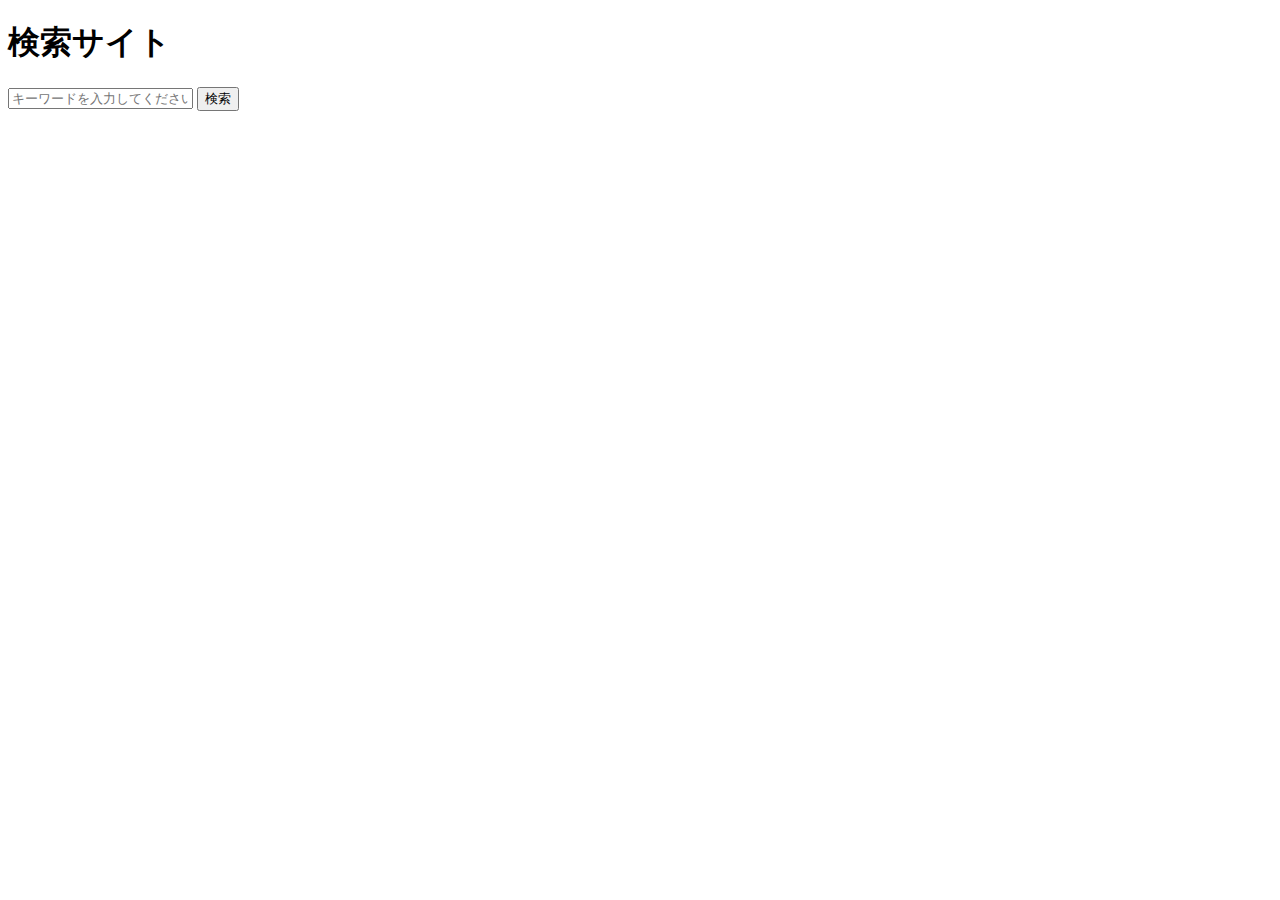
==== index.html @ 8f106e48 "Create index.html" ====
<!DOCTYPE html>
<html>
<head>
    <title>検索サイト</title>
</head>
<body>
    <h1>検索サイト</h1>
    <form action="/search" method="post">
        <input type="text" name="query" placeholder="キーワードを入力してください">
        <input type="submit" value="検索">
    </form>
</body>
</html>
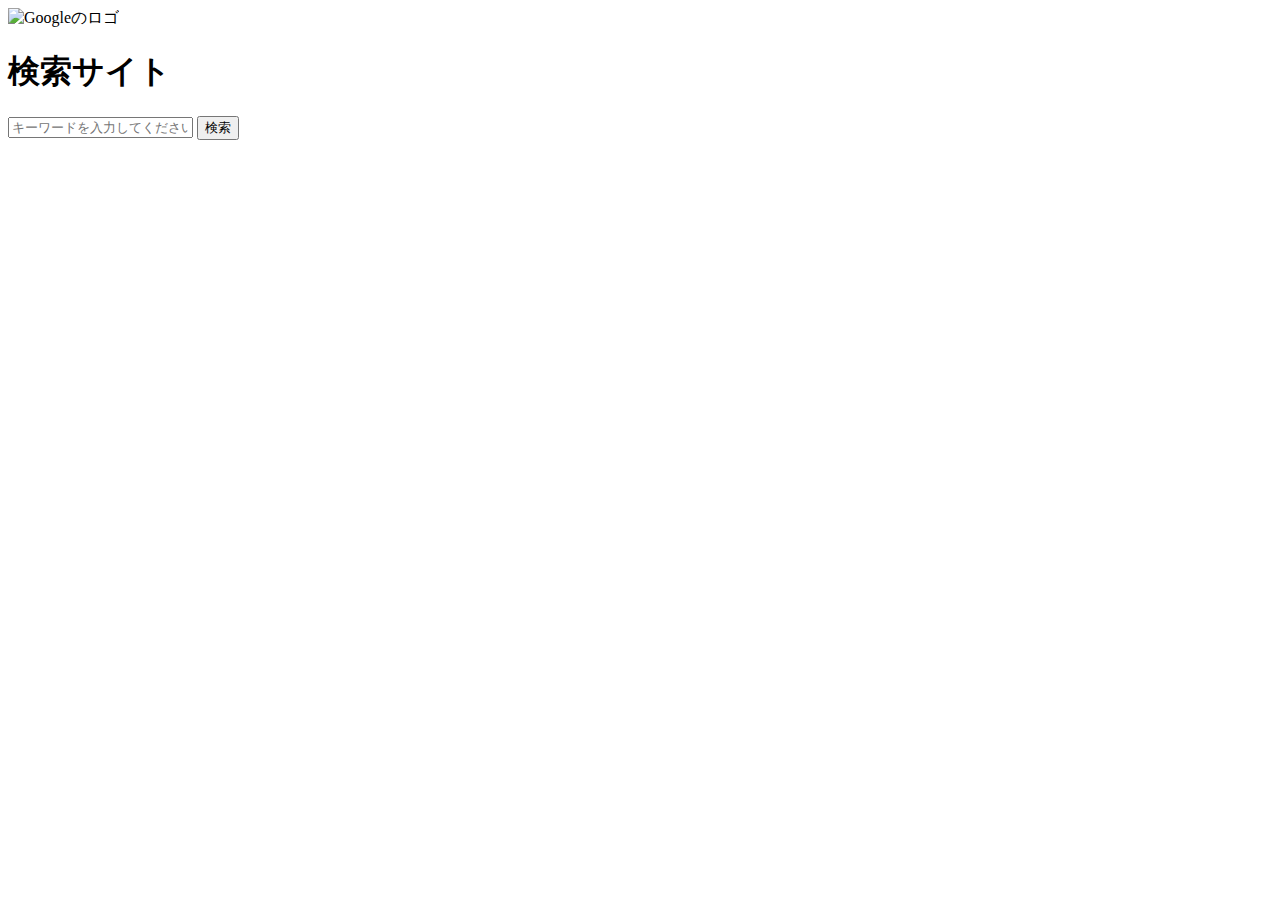
==== commit 9e58906b: "Update index.html" ====
--- a/index.html
+++ b/index.html
@@ -2,12 +2,22 @@
 <html>
 <head>
     <title>検索サイト</title>
+    <style>
+        /* Googleロゴのスタイル */
+        .google-logo {
+            max-width: 200px;
+        }
+    </style>
 </head>
 <body>
+    <!-- Googleロゴの表示 -->
+    <img class="google-logo" src="https://www.google.com/images/branding/googlelogo/1x/googlelogo_color_272x92dp.png" alt="Googleのロゴ">
     <h1>検索サイト</h1>
-    <form action="/search" method="post">
-        <input type="text" name="query" placeholder="キーワードを入力してください">
+    <form id="search-form" onsubmit="search(); return false;">
+        <input type="text" id="query" placeholder="キーワードを入力してください">
         <input type="submit" value="検索">
     </form>
+    <ul id="results"></ul>
+    <script src="main.js"></script>
 </body>
 </html>
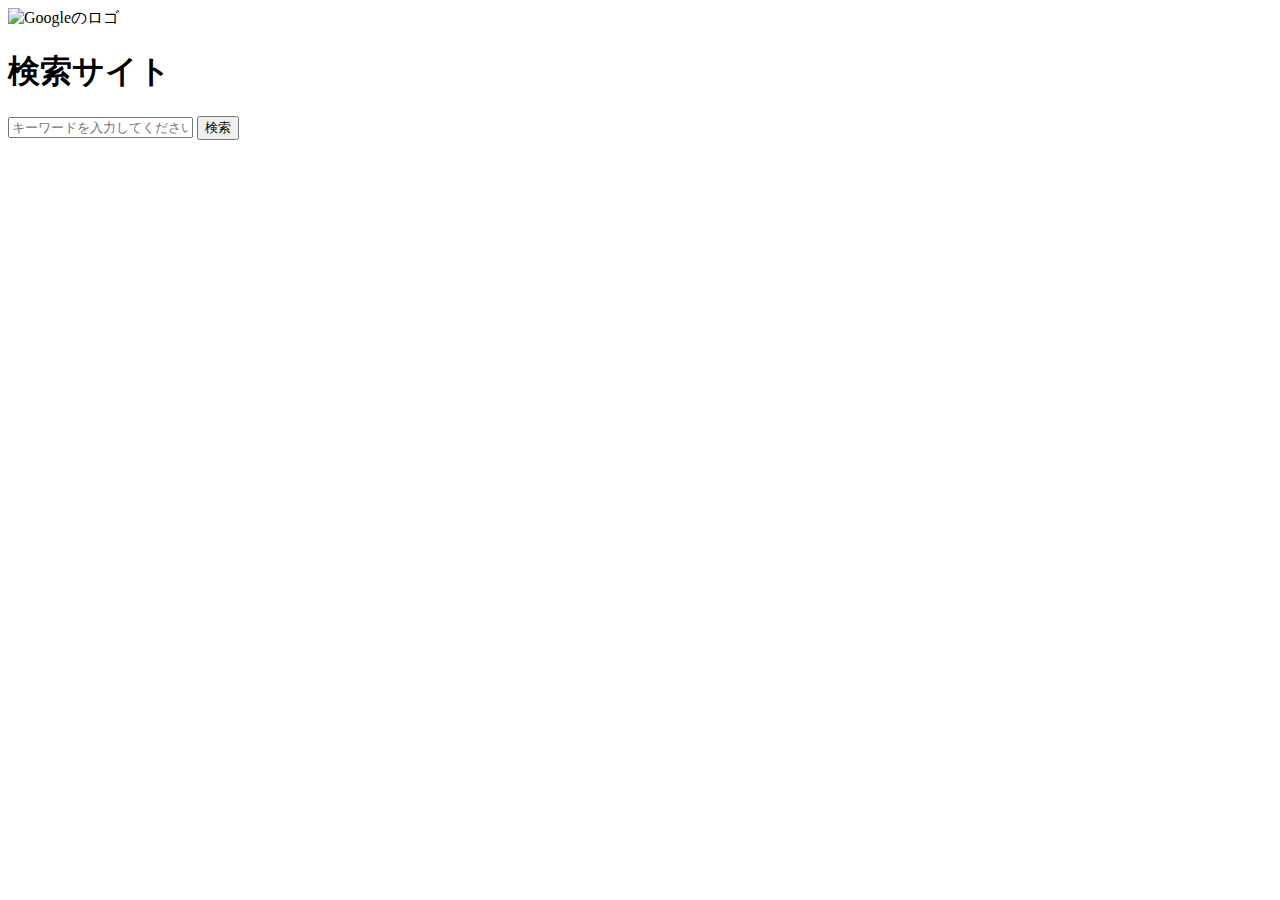
==== commit 18b974f1: "Update index.html" ====
--- a/index.html
+++ b/index.html
@@ -6,6 +6,21 @@
         /* Googleロゴのスタイル */
         .google-logo {
             max-width: 200px;
+        }
+
+        /* 検索結果のスタイル */
+        .search-results {
+            list-style-type: none;
+            padding: 0;
+        }
+
+        .search-results li {
+            margin-bottom: 10px;
+        }
+
+        .search-results li a {
+            color: blue;
+            text-decoration: underline;
         }
     </style>
 </head>
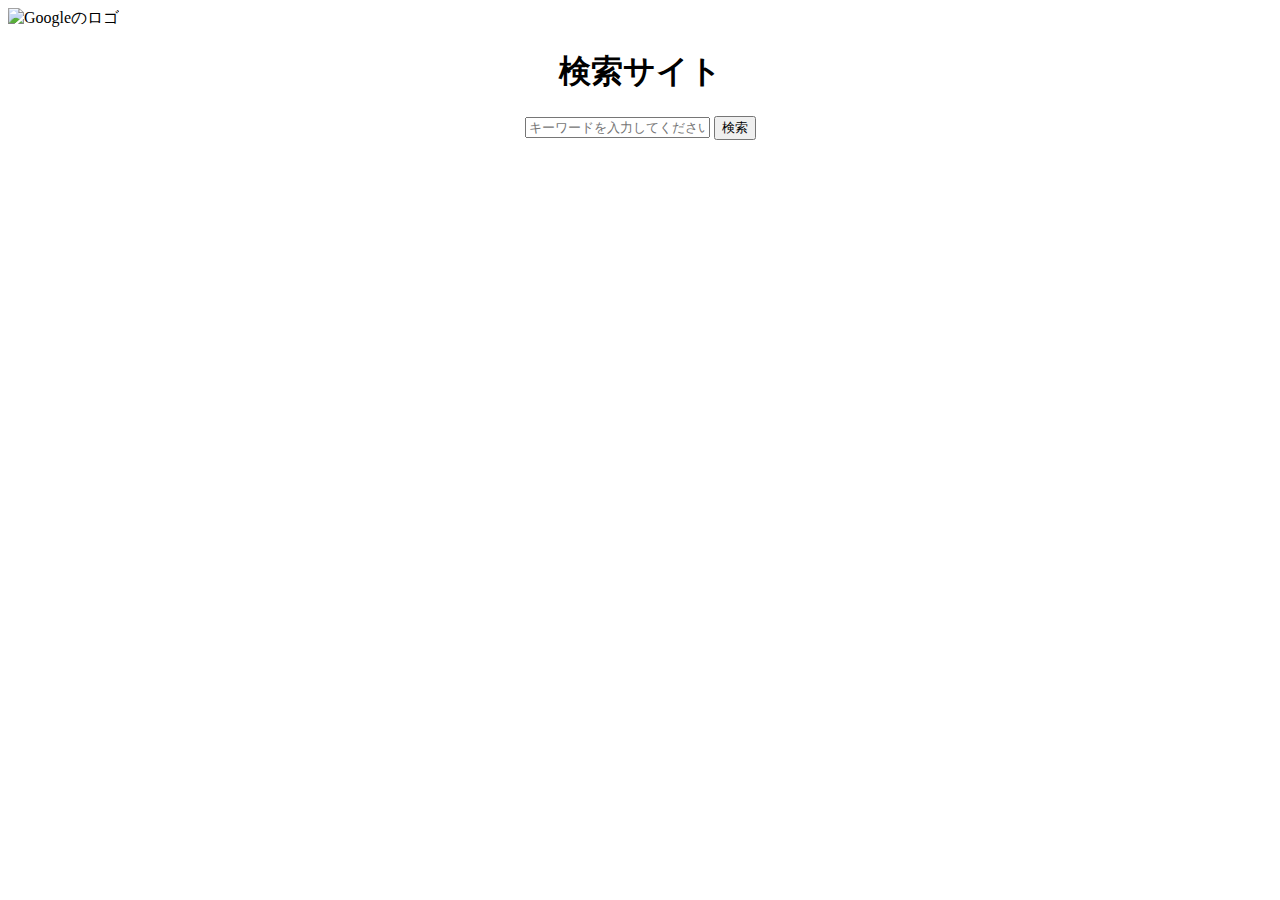
==== commit c3e198d9: "Update index.html" ====
--- a/index.html
+++ b/index.html
@@ -6,12 +6,21 @@
         /* Googleロゴのスタイル */
         .google-logo {
             max-width: 200px;
+            margin: 0 auto; /* 中央に寄せる */
+        }
+
+        /* 検索フォームのスタイル */
+        #search-form {
+            text-align: center; /* 中央に寄せる */
+            margin-top: 20px; /* 上部に余白を設定 */
         }
 
         /* 検索結果のスタイル */
         .search-results {
             list-style-type: none;
             padding: 0;
+            text-align: left; /* 左寄せに設定 */
+            margin-top: 20px; /* 上部に余白を設定 */
         }
 
         .search-results li {
@@ -27,12 +36,12 @@
 <body>
     <!-- Googleロゴの表示 -->
     <img class="google-logo" src="https://www.google.com/images/branding/googlelogo/1x/googlelogo_color_272x92dp.png" alt="Googleのロゴ">
-    <h1>検索サイト</h1>
+    <h1 style="text-align: center;">検索サイト</h1>
     <form id="search-form" onsubmit="search(); return false;">
         <input type="text" id="query" placeholder="キーワードを入力してください">
         <input type="submit" value="検索">
     </form>
-    <ul id="results"></ul>
+    <ul id="results" class="search-results"></ul>
     <script src="main.js"></script>
 </body>
 </html>
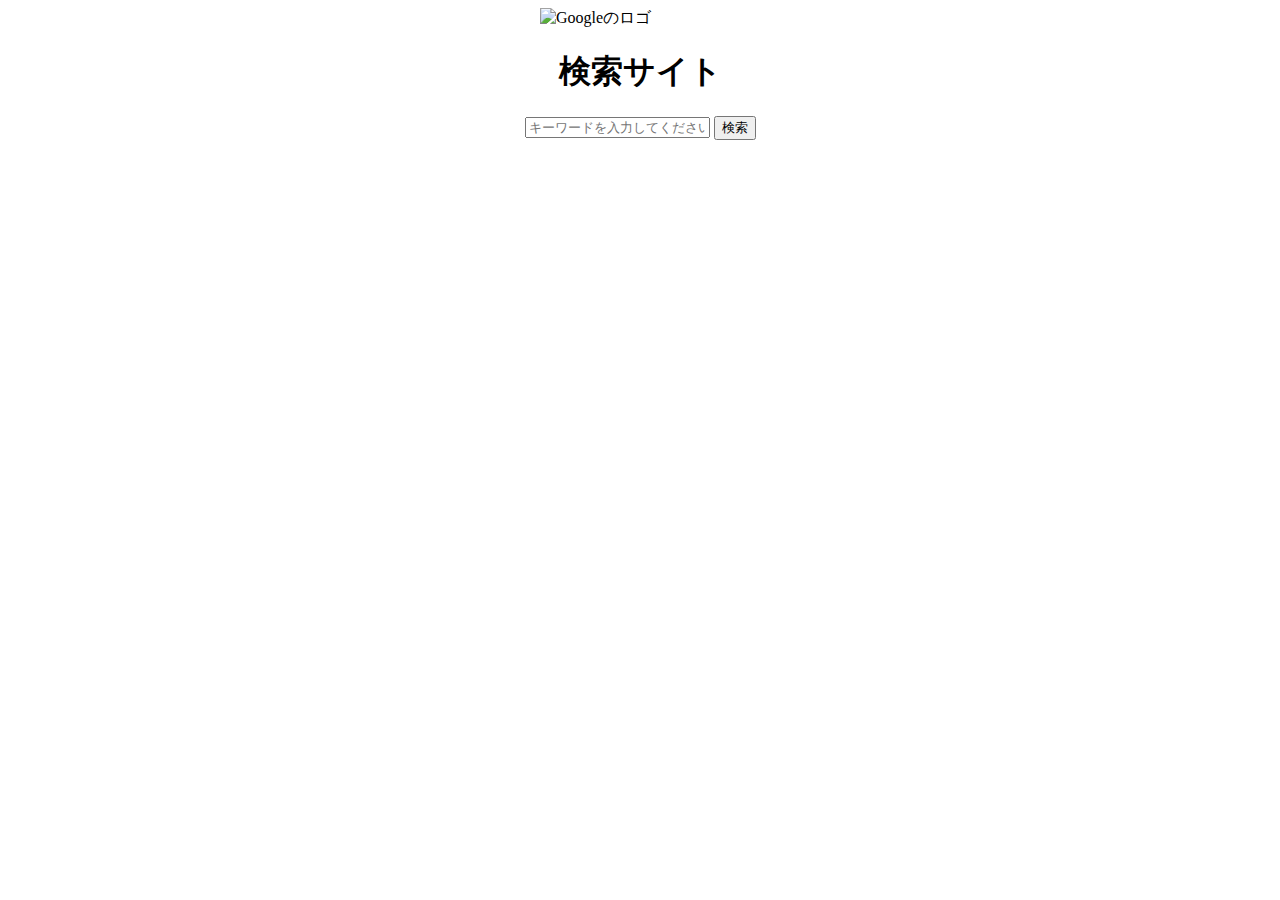
==== commit 87b0a27b: "Update index.html" ====
--- a/index.html
+++ b/index.html
@@ -7,6 +7,7 @@
         .google-logo {
             max-width: 200px;
             margin: 0 auto; /* 中央に寄せる */
+            display: block; /* ブロック要素に設定 */
         }
 
         /* 検索フォームのスタイル */
@@ -43,5 +44,14 @@
     </form>
     <ul id="results" class="search-results"></ul>
     <script src="main.js"></script>
+    <script>
+        function search() {
+            // 検索ワードを取得
+            var query = document.getElementById("query").value;
+
+            // Googleにリダイレクト
+            window.location.href = "https://www.google.com/search?q=" + query;
+        }
+    </script>
 </body>
 </html>
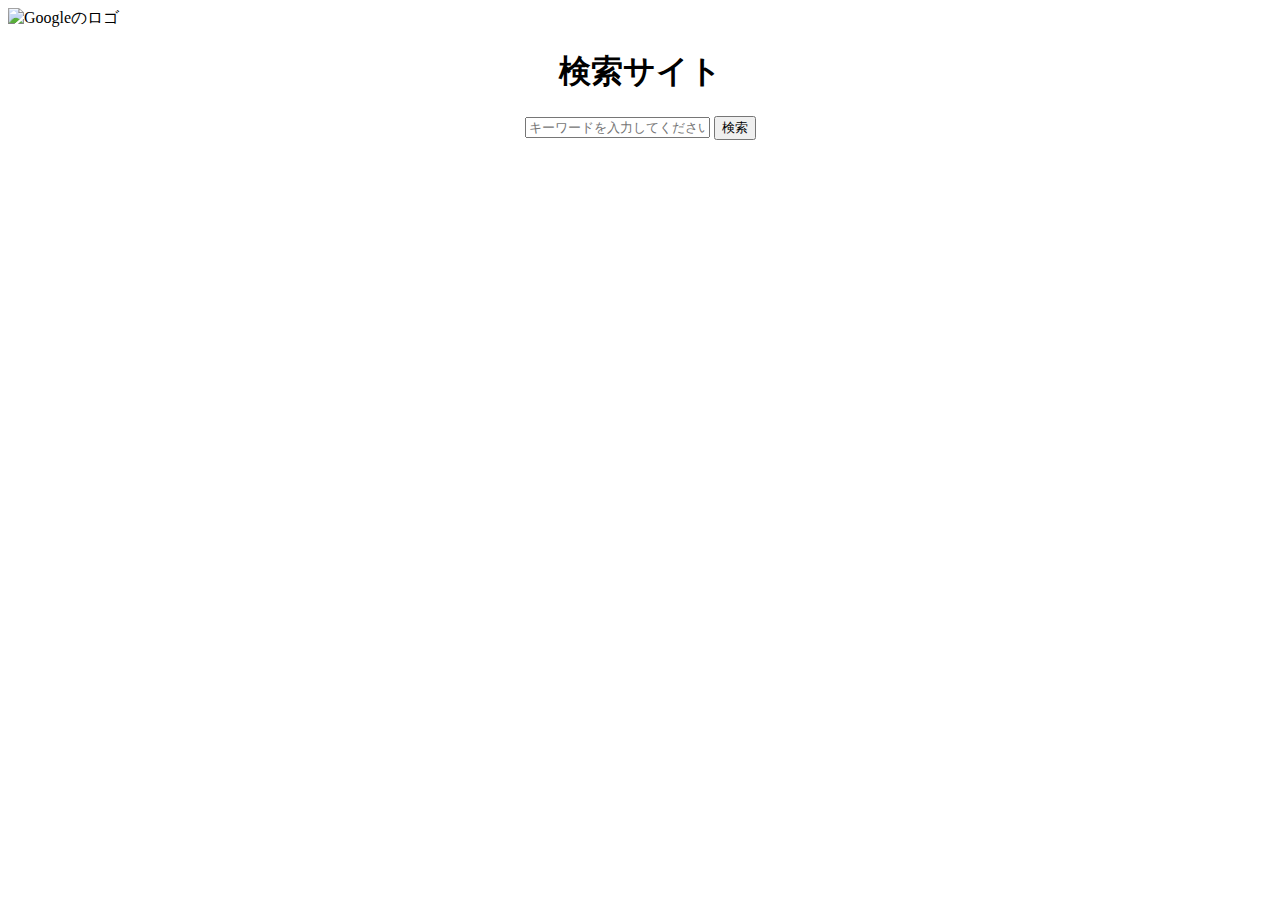
==== commit d2d44639: "Update index.html" ====
--- a/index.html
+++ b/index.html
@@ -1,12 +1,11 @@
 <!DOCTYPE html>
 <html>
 <head>
-    <title>検索サイト</title>
     <style>
         /* Googleロゴのスタイル */
         .google-logo {
             max-width: 200px;
-            margin: 0 auto; /* 中央に寄せる */
+            margin: center; /* 中央に寄せる */
             display: block; /* ブロック要素に設定 */
         }
 
